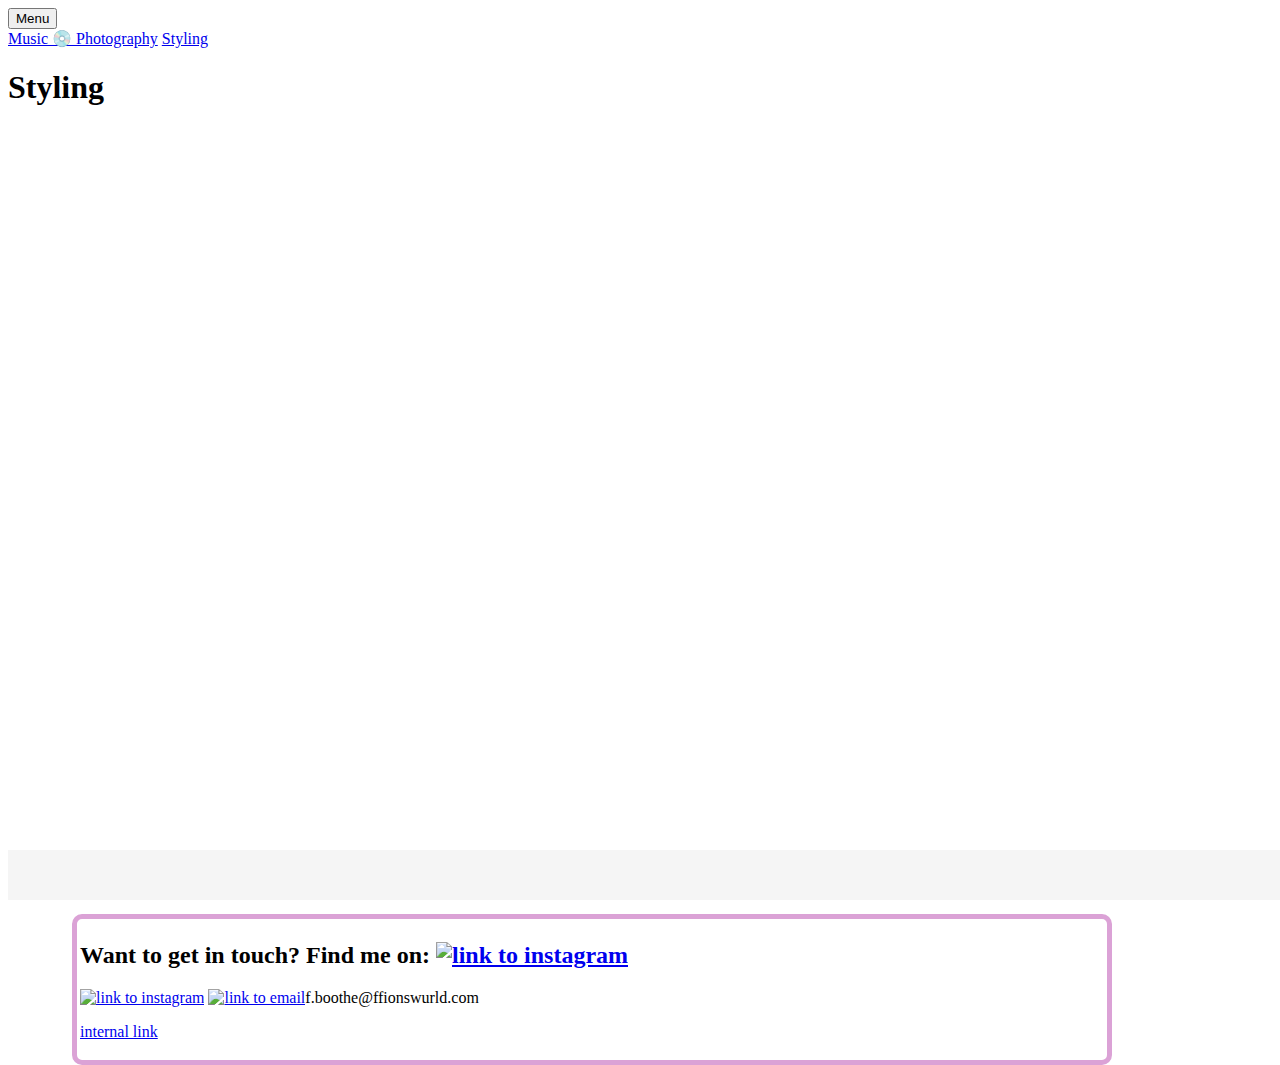
==== styling/styling.html @ 800b0e29 "Add files via upload" ====
<!DOCTYPE html>
<head>
    <title>ffionswurld/Styling
    <link rel="stylesheet" href="External style sheet.css">
</title>

</head>
<body>
    <div class="dropdown">
        <button class="dropbtn">Menu</button>
        <div class="dropdown-content">
          <a href="music.html" target="_blank"> Music &#128191; </a>
          <a href="photography.html" target="_blank">Photography</a>
          <a href="styling.html" target="_blank">Styling</a>
        </div>
      </div>

      <h1>Styling</h1>


</body>
<div>
    <footer class="footer">
        <style>
            .importantss {
             color: rgb(0, 0, 0);
             background-color: rgb(255, 255, 255);
             border-style:solid;
             border-width:5px;
             border-color:#dba2d6;
             border-radius:10px;
             font-size:1em;
             margin:5%;
             margin: bottom 10px;
             padding:3px;
             position:relative; 
                bottom :px;
                width:80%;
                min-height:50%;}
    
            /* Margin bottom by footer height */
        
          .footer {
            position: absolute;
            bottom: 0;
            width: 100%;
            /* Set the fixed height of the footer here */
            height: 50px;
            background-color: #f5f5f5;
        }
         </style> 
    
     <footer class="importantss">
            <h2>Want to get in touch? Find me on:
         
        <a href="https://www.linkedin.com/in/f-boothe-ffionswurld/"  target="blank"><img src="logos/Linkedin favicon.png favicon.png" alt="link to instagram" width="20px"></h2></a>
    
        <a href="https://www.instagram.com/baby___b/" target="blank"><img src="logos/instagram logo.png logo.png" alt="link to instagram" width="20px"></a>
    
         <a href="mailto:f.boothe@ffionswurld.com"><img src="logos/mail icon.png" width="20px" alt="link to email"></a>f.boothe@ffionswurld.com </h4>
         
    
         <p><a href="page 2.html">internal link</a></p>
    
    </footer>
</div>
</html>
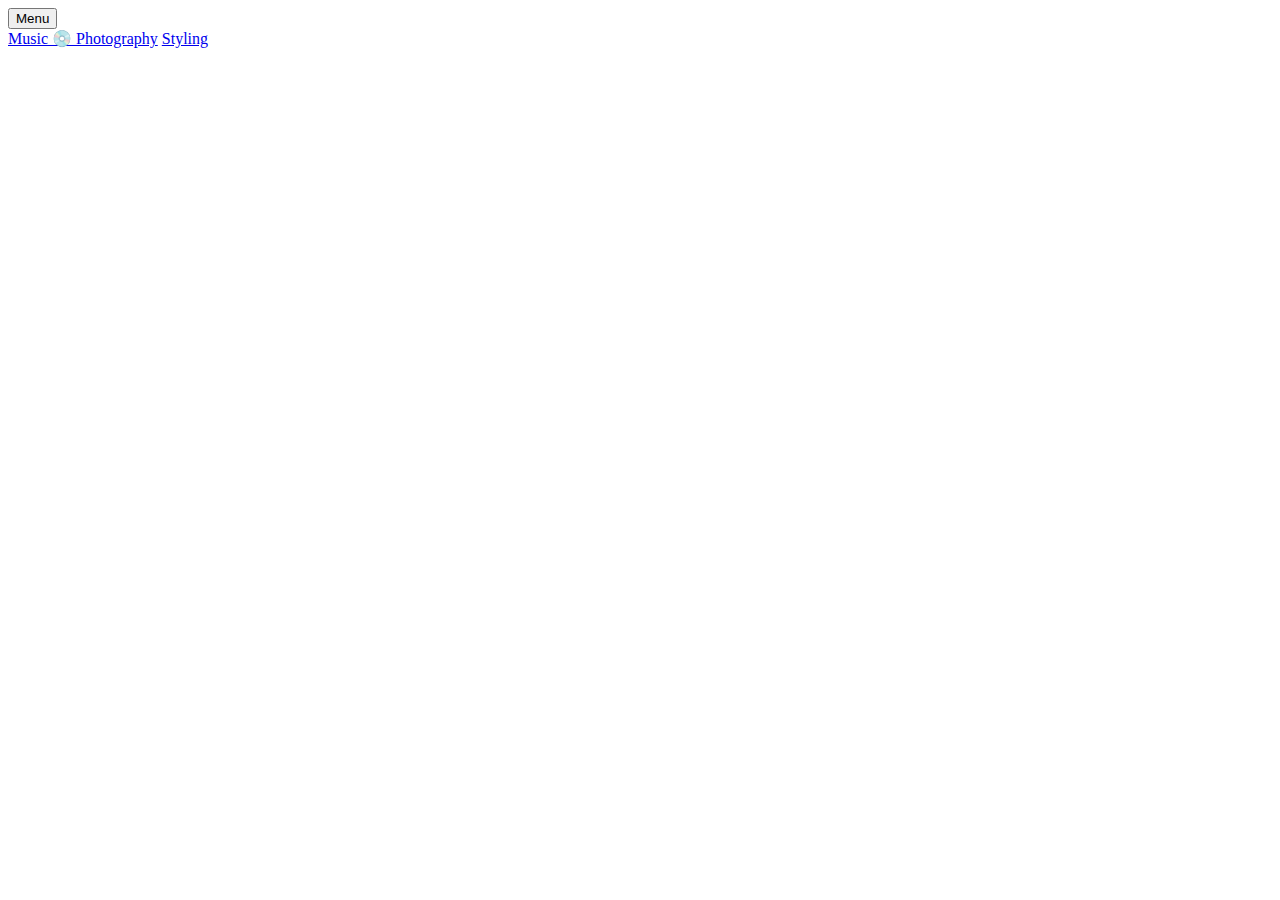
==== commit 435b0129: "Update styling.html" ====
--- a/styling/styling.html
+++ b/styling/styling.html
@@ -15,53 +15,7 @@
         </div>
       </div>
 
-      <h1>Styling</h1>
+</body>
 
-
-</body>
-<div>
-    <footer class="footer">
-        <style>
-            .importantss {
-             color: rgb(0, 0, 0);
-             background-color: rgb(255, 255, 255);
-             border-style:solid;
-             border-width:5px;
-             border-color:#dba2d6;
-             border-radius:10px;
-             font-size:1em;
-             margin:5%;
-             margin: bottom 10px;
-             padding:3px;
-             position:relative; 
-                bottom :px;
-                width:80%;
-                min-height:50%;}
     
-            /* Margin bottom by footer height */
-        
-          .footer {
-            position: absolute;
-            bottom: 0;
-            width: 100%;
-            /* Set the fixed height of the footer here */
-            height: 50px;
-            background-color: #f5f5f5;
-        }
-         </style> 
-    
-     <footer class="importantss">
-            <h2>Want to get in touch? Find me on:
-         
-        <a href="https://www.linkedin.com/in/f-boothe-ffionswurld/"  target="blank"><img src="logos/Linkedin favicon.png favicon.png" alt="link to instagram" width="20px"></h2></a>
-    
-        <a href="https://www.instagram.com/baby___b/" target="blank"><img src="logos/instagram logo.png logo.png" alt="link to instagram" width="20px"></a>
-    
-         <a href="mailto:f.boothe@ffionswurld.com"><img src="logos/mail icon.png" width="20px" alt="link to email"></a>f.boothe@ffionswurld.com </h4>
-         
-    
-         <p><a href="page 2.html">internal link</a></p>
-    
-    </footer>
-</div>
-</html>+</html>
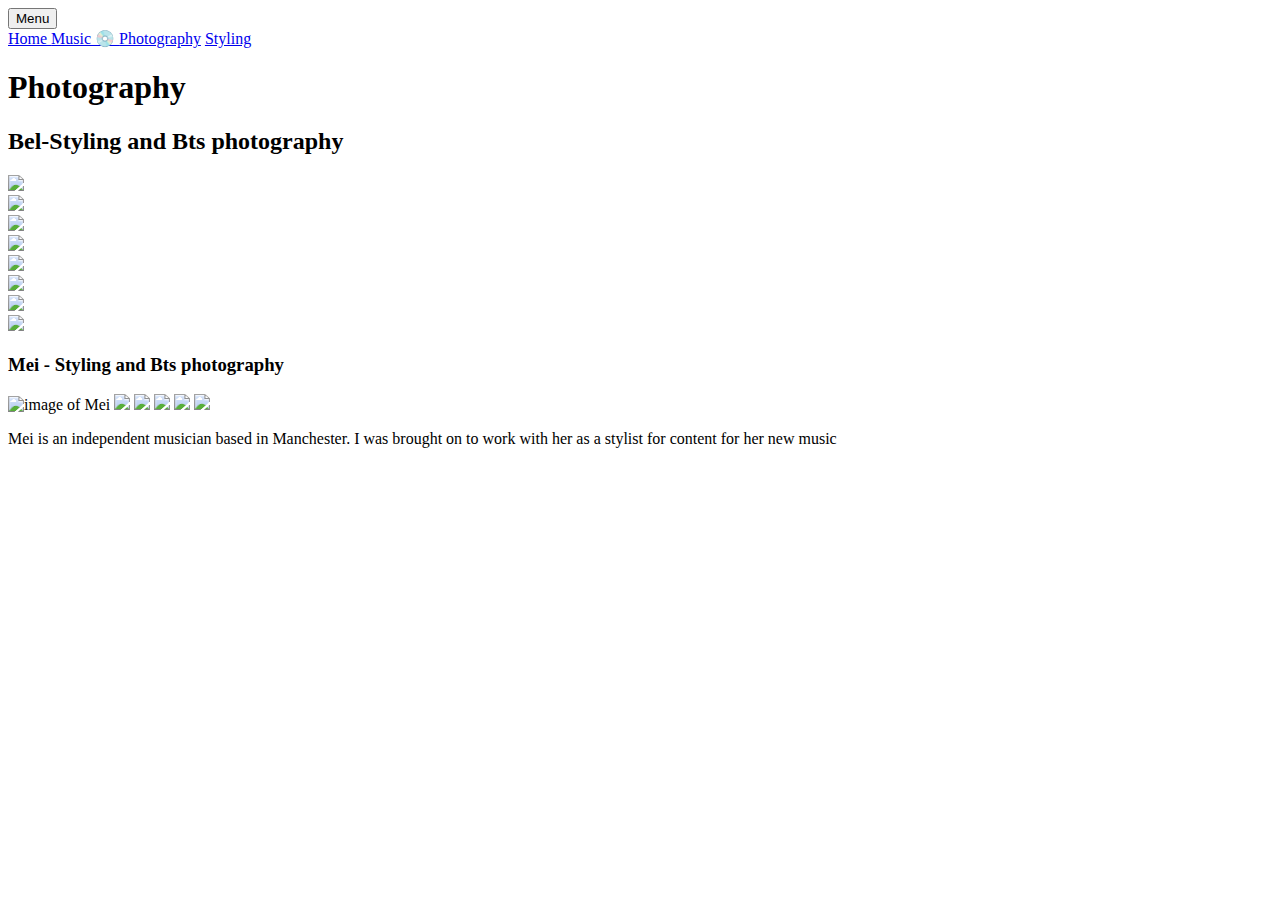
==== commit a2f26e22: "Update styling.html" ====
--- a/styling/styling.html
+++ b/styling/styling.html
@@ -1,21 +1,59 @@
 <!DOCTYPE html>
-<head>
-    <title>ffionswurld/Styling
-    <link rel="stylesheet" href="External style sheet.css">
-</title>
+<html> 
+    <head>
+        <title>Ffionswurld/Styling</title>
 
-</head>
-<body>
-    <div class="dropdown">
-        <button class="dropbtn">Menu</button>
-        <div class="dropdown-content">
-          <a href="music.html" target="_blank"> Music &#128191; </a>
-          <a href="photography.html" target="_blank">Photography</a>
-          <a href="styling.html" target="_blank">Styling</a>
-        </div>
-      </div>
+        <link rel="icon" type="image/png" href="microphone icon.png">
+    
+        <link rel="stylesheet" href="External style sheet.css">
+    </head>
 
-</body>
 
-    
+    <body>
+        <div class="dropdown">
+            <button class="dropbtn">Menu</button>
+            <div class="dropdown-content">
+            <a href="index.html" target="_blank"> Home </a>
+            <a href="music.html" target="_blank"> Music &#128191; </a>
+            <a href="photography.html" target="_blank">Photography</a>
+            <a href="styling.html" target="_blank">Styling</a>
+            </div>
+          </div>
+
+    <h1>Photography</h1>
+    <!--Page header-->
+
+    <h2>Bel-Styling and Bts photography</h2>
+
+ <!--Styling/Photography x Belinda-->
+ <div class="flex-container">
+
+<div class="image"><img src="photography/bel/bel 01.jpg" width= 300px ></div>
+<div class="image"><img src="photography/bel/bel 02.jpg" width= 300px ></div>
+<div class="image"><img src="photography/bel/bel 03.jpg" width= 300px ></div>
+<div class="image"><img src="photography/bel/bel 03.jpg" width= 300px ></div>
+<div class="image"><img src="photography/bel/bel 04.jpg" width= 300px ></div>
+<div class="image"><img src="photography/bel/bel 05.jpg" width= 300px ></div>
+<div class="image"><img src="photography/bel/bel 06.jpg" width= 300px ></div>
+<div class="image"><img src="photography/bel/bel 07.jpg" width= 300px ></div>
+
+</div>
+
+<div class="container">
+    <h3>Mei - Styling and Bts photography</h3>
+
+    <img id="imageRight" src="photography/mei/mei 01.jpg" width= 200px alt="image of Mei">
+    <img id="imageRight" src="photography/mei/mei 02.jpg" width= 200px >
+    <img id="imageRight" src="photography/mei/mei 03.jpg" width= 200px >
+    <img id="imageRight" src="photography/mei/mei 04.jpg" width= 200px >
+    <img id="imageRight" src="photography/mei/mei 05.jpg"  width= 200px>
+    <img id="imageRight" src="photography/mei/mei 06.jpg" width= 200px >
+
+    <p id="textLeft">
+        Mei is an independent musician based in Manchester. I was brought on to work with her as a stylist for content for her new music
+            </p>
+        
+    </div>
+    </body>
+        
 </html>
